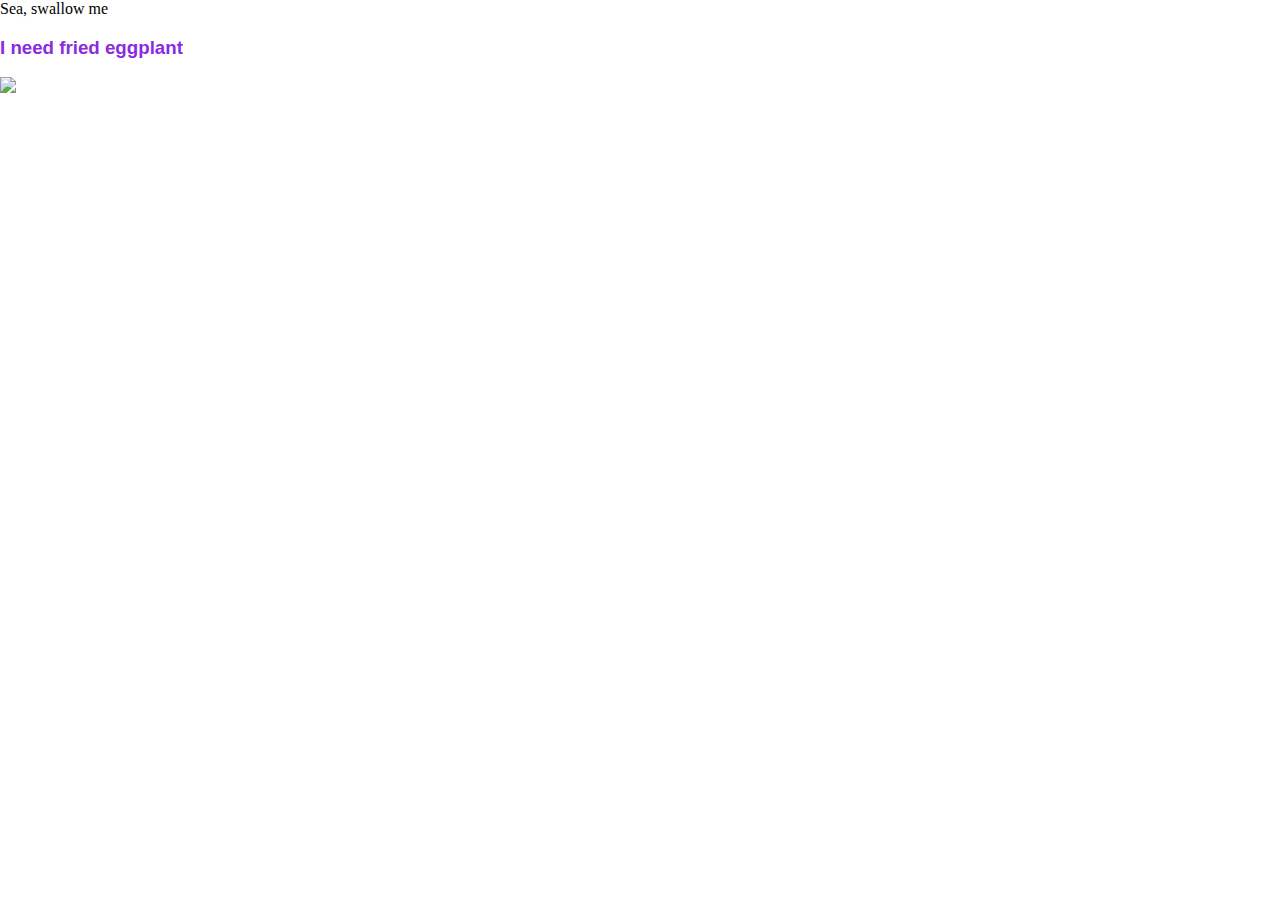
==== FriedEggplant/index.html @ df623818 "Initial commit" ====
<!DOCTYPE html>
<html lang="en">
  <head>
    <script src="https://cdnjs.cloudflare.com/ajax/libs/p5.js/1.4.1/p5.js"></script>
    <script src="https://cdnjs.cloudflare.com/ajax/libs/p5.js/1.4.1/addons/p5.sound.min.js"></script>
    Sea, swallow me<br>
    <link rel="stylesheet"
    type="text/css" href="css/style.css">
    
    </style>
    <link rel="stylesheet" type="text/css" href="style.css">
    <meta charset="utf-8" />

  </head>
  <body>
    <main>
      <h3>I need fried eggplant</h3>
        <img src="https://fsb.zobj.net/crop.php?r=[base64]">
    </main>

    <script src="sketch.js"></script>
  </body>
</html>
---- FriedEggplant/css/style.css ----
html, body {
  margin: 0;
  padding: 0;
}
canvas {
  display: block;
}
h3{
  color:blueviolet;
  font-family: 'Segoe UI', Tahoma, Geneva, Verdana, sans-serif;
}
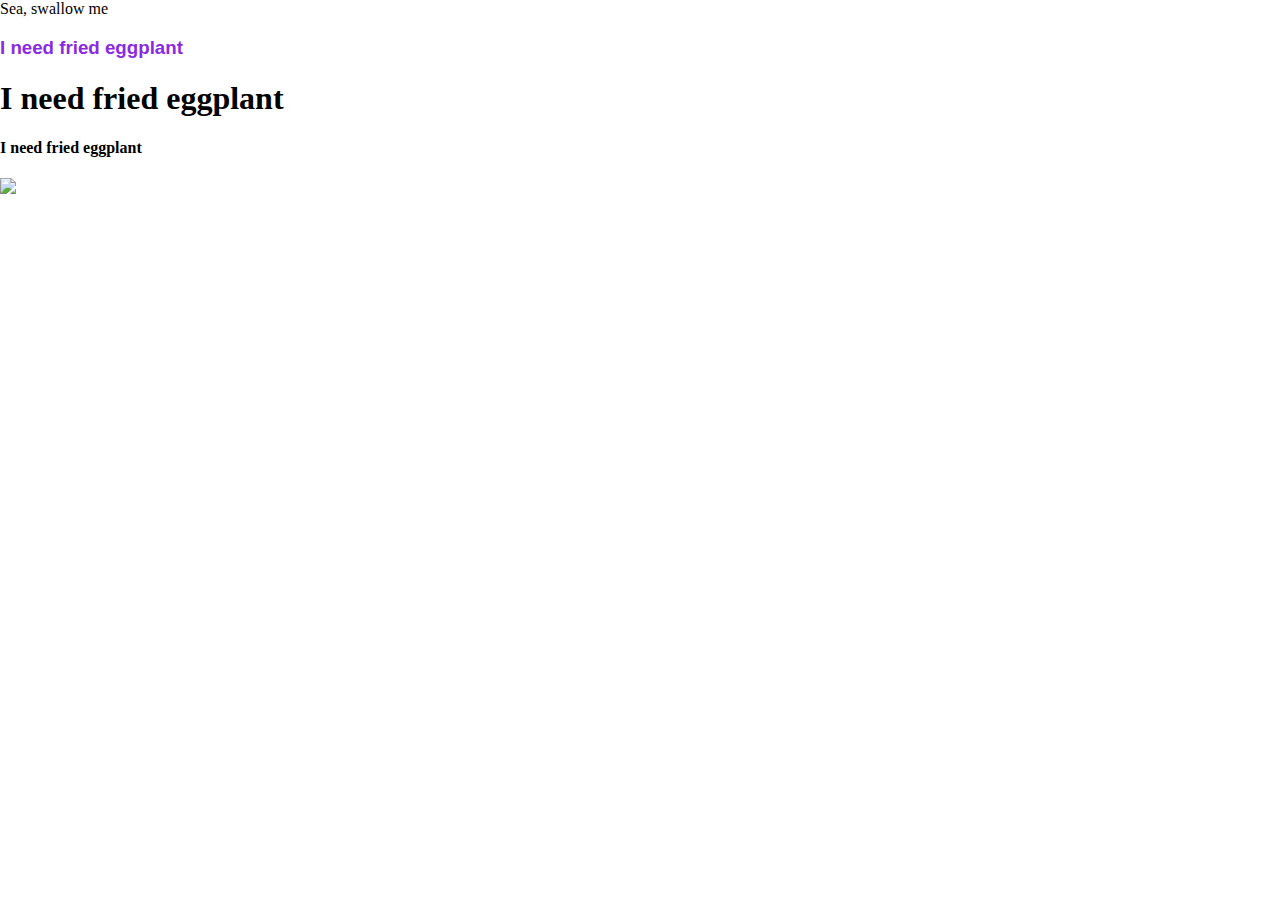
==== commit 3bf0204c: "ppp" ====
--- a/FriedEggplant/index.html
+++ b/FriedEggplant/index.html
@@ -15,6 +15,8 @@
   <body>
     <main>
       <h3>I need fried eggplant</h3>
+      <h1>I need fried eggplant</h1>
+      <h4>I need fried eggplant</h4>
         <img src="https://fsb.zobj.net/crop.php?r=[base64]">
     </main>
 
